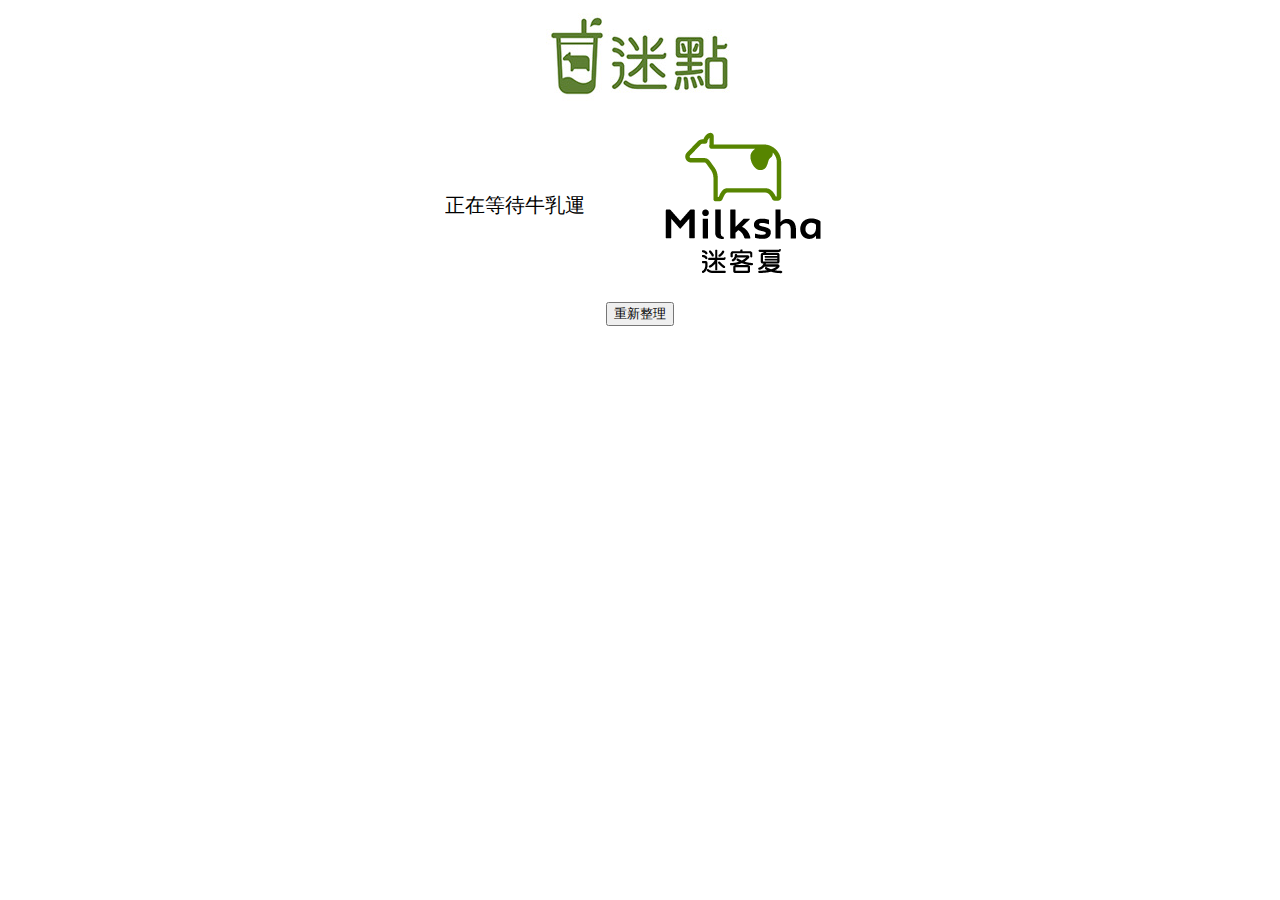
==== After/index.html @ c71f9c65 "BeforeAfter" ====
<!DOCTYPE html>
<html lang="en">

<head>
    <meta name="theme-color" content="#000000">
    <meta name="viewport" content="width=device-width, initial-scale=1.0">
    <meta name="description" content="Made by Cybra.">
    <link rel="stylesheet" href="/After/style.css">
    <script src="/After/funcs.js"></script>
    <meta charset="UTF-8">
    <title>迷點等待網站</title>
</head>

<body>
    <div class="top">
        <img midian alt="" src="/After/title.jpeg">
    </div>
    <div class="middle">
        <div class="waiting">
            <p id="text"></p>
        </div>
        <div class="moo">
            <audio id="moo-sound" src="/After/moo-sound.mp3"></audio>
            <img midian alt="" src="/After/moo.png" onclick="play()">
        </div>
    </div>
    <div class="refresh">
        <button onclick="location.href='https://order.nidin.shop/brand/milkshoptea'">重新整理</button>
    </div>

</body>

</html>
---- After/style.css ----
.top {
    background-color: #ffffff;
    height: 100px;
    width: 100%;
    /* position: fixed; */
    display: grid;
    align-self: center;
    justify-content: center;
    align-content: center;
}

.middle {
    display: flex;
    justify-content: center;
}

.waiting {
    display: flex;
    width: 200px;
    font-size: 20px;
    font-family: "Times New Roman", Times, serif;
    color: #000000;
    text-align: center;
    margin-top: auto;
    margin-bottom: auto;
}

.moo {
    display: inline;
    background-color: #ffffff;
}

.refresh {
    display: grid;
    align-self: center;
    justify-content: center;
    align-content: center;
}
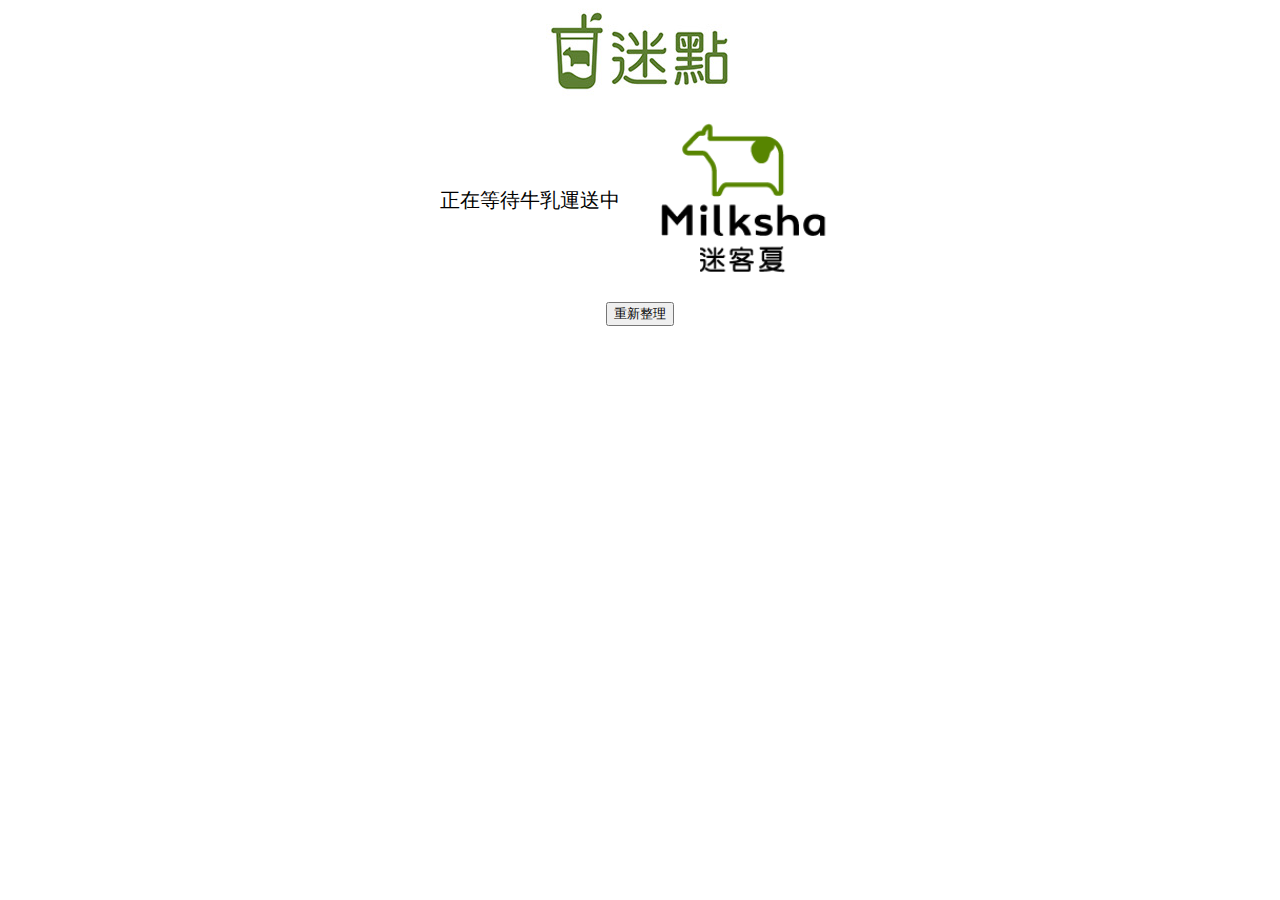
==== commit ce5928af: "Add files via upload" ====
--- a/After/index.html
+++ b/After/index.html
@@ -5,23 +5,23 @@
     <meta name="theme-color" content="#000000">
     <meta name="viewport" content="width=device-width, initial-scale=1.0">
     <meta name="description" content="Made by Cybra.">
-    <link rel="stylesheet" href="/After/style.css">
-    <script src="/After/funcs.js"></script>
+    <link rel="stylesheet" href="../After/style.css">
+    <script src="../After/funcs.js"></script>
     <meta charset="UTF-8">
     <title>迷點等待網站</title>
 </head>
 
 <body>
     <div class="top">
-        <img midian alt="" src="/After/title.jpeg">
+        <img class="title" midian alt="" width="300" height="90" srcset="../After/title.webp 2x">
     </div>
     <div class="middle">
         <div class="waiting">
             <p id="text"></p>
         </div>
         <div class="moo">
-            <audio id="moo-sound" src="/After/moo-sound.mp3"></audio>
-            <img midian alt="" src="/After/moo.png" onclick="play()">
+            <audio id="moo-sound" src="../After/moo-sound.mp3"></audio>
+            <img class="moo-pic" midian alt="" width="200" height="200" srcset="../After/moo.webp 2x" onclick="play()">
         </div>
     </div>
     <div class="refresh">
--- a/After/style.css
+++ b/After/style.css
@@ -1,12 +1,15 @@
 .top {
     background-color: #ffffff;
-    height: 100px;
     width: 100%;
-    /* position: fixed; */
+    height: 90px;
     display: grid;
-    align-self: center;
     justify-content: center;
-    align-content: center;
+    align-content: stretch;
+}
+
+.title{
+    width: auto;
+    height: 100%;
 }
 
 .middle {
@@ -30,6 +33,12 @@
     background-color: #ffffff;
 }
 
+.moo-pic{
+    width: 200px;
+    height: auto;
+}
+
+
 .refresh {
     display: grid;
     align-self: center;
